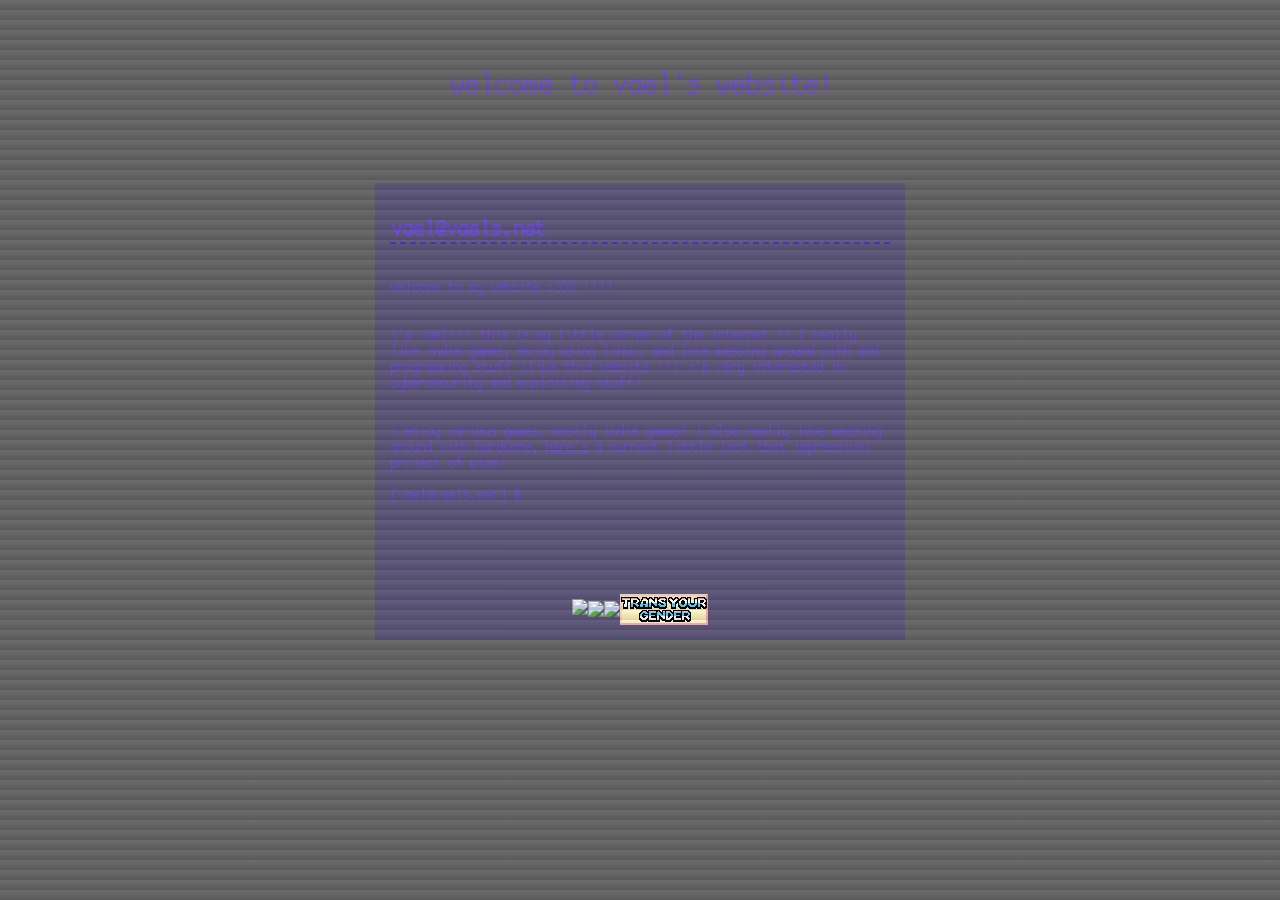
==== index.html @ 8c9542d2 "Added webrings" ====
<!DOCTYPE html>
<html lang="en">
    <head>
        <meta charset="UTF-8">
        <title>vael's emporium</title>
        <link href="style.css" rel="stylesheet" />
        <script src="script.js" defer></script>
    </head>

    <div class="top" id="top" onclick="wobblyEdit()"><h1>welcome to vael's website!</h1></div>

    <body>

        <div id="terminal">
            <h2 id="info">vael@vaels.net</h2>

            <p>welcome to my website :333 !!!!</p>

            <p>
                i'm vael!!! this is my little corner of the internet !! I really like
                indie games, enjoy using linux, and love messing around with and programming stuff
                (like this website !!) i'm very interested in cybersecurity and exploiting stuff!
            </p>

            <p>
                i enjoy various games, mostly indie games! i also really love messing around with
                hardware, <a href="x390.html">here's</a> a current little (not that impressive) project of mine!
            </p>

            <div id="prompt">[vael@vaels.net] $ <input id="cmd" type="text" autofocus="" autocomplete="off" autocorrect="off" autocapitalize="none" spellcheck="false"/>
            </div>

            <div id="webrings">
                <a href="https://abbyw.net"> <img src="assets/abby8831.gif"> </a>
                <img src="assets/any_browser.png">
                <img src="assets/gnu_linux.png">
                <img src="assets/tyg.gif">
            </div>

        </div>

    </body>
</html>
---- style.css ----
* {
    font-family: CozetteVector; 
    font-weight: 200;
    color: rgb(106, 75, 208)
}

:root {
    --wobble: 10deg;
    --wobble-alt: -10deg;
}

@font-face {
    font-family: CozetteVector;
    src:url(assets/CozetteVector.ttf) format("truetype");

}

body {
    background: linear-gradient(#00000099, #00000099), url("/assets/stars.gif") repeat;
}

.top {
    color: white;
    text-align: center;
    margin: 40px 0px;
    animation: wobbly 3s ease-in-out infinite alternate;

}

@keyframes wobbly {
  50% {
    transform: skew(var(--wobble));
  }
  100% {
    transform: skew(var(--wobble-alt));
  }
}

body {
    align-items: center;
    display: flex;
    flex-direction: column;
}

#terminal {
    display: flex;
    flex-direction: column;
    background-color: rgba(45, 0, 235, 0.15);
    flex: 1 25%;
    min-height: 400px;
    min-width: 500px;
    max-width: 500px;
    padding: 15px;
    margin: 20px;
}

#info {
    font-weight: bold;
    border-bottom: 2px dashed rgba(45, 10, 255, 0.5);
}

#cmd {
    min-width: 65%;
    padding: 0;
    margin: 0;
    display: inline-block;
    border: none!important;
    background-color: transparent;
    color: inherit;
    outline: none;
}

#webrings {
    display: flex;
    padding-top: 90px;
    align-items: center;
    align-self: center;
    justify-content: center;
}

body::after {
    content: "";
    position: fixed;
    inset: 0;
    pointer-events: none;
    z-index: 99999;

    background:
        repeating-linear-gradient(
            to bottom,
            rgba(255,255,255,0.03) 0px,
            rgba(255,255,255,0.03) 1px,
            rgba(0,0,0,0.12) 10px,
            rgba(0,0,0,0.12) 2px
        );
}
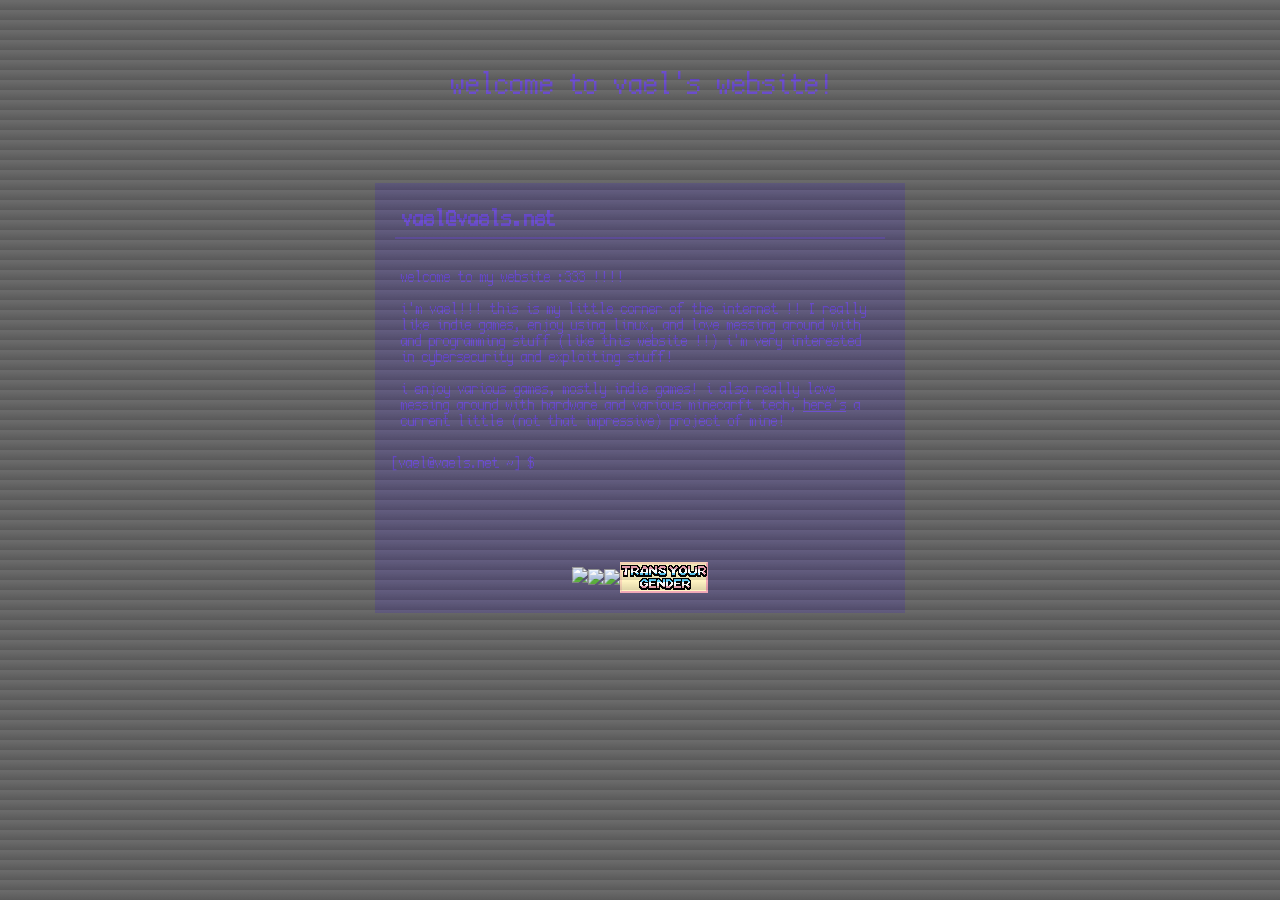
==== commit 660979aa: "Cowsay mentioned" ====
--- a/index.html
+++ b/index.html
@@ -13,21 +13,24 @@
 
         <div id="terminal">
             <h2 id="info">vael@vaels.net</h2>
+            <div id="description">
+                <p>welcome to my website :333 !!!!</p>
 
-            <p>welcome to my website :333 !!!!</p>
+                <p>
+                    i'm vael!!! this is my little corner of the internet !! I really like
+                    indie games, enjoy using linux, and love messing around with and programming stuff
+                    (like this website !!) i'm very interested in cybersecurity and exploiting stuff!
+                </p>
 
-            <p>
-                i'm vael!!! this is my little corner of the internet !! I really like
-                indie games, enjoy using linux, and love messing around with and programming stuff
-                (like this website !!) i'm very interested in cybersecurity and exploiting stuff!
-            </p>
+                <p>
+                    i enjoy various games, mostly indie games! i also really love messing around with
+                    hardware and various minecarft tech, <a href="x390.html">here's</a> a current little
+                    (not that impressive) project of mine!
+                </p>
+            </div>
 
-            <p>
-                i enjoy various games, mostly indie games! i also really love messing around with
-                hardware, <a href="x390.html">here's</a> a current little (not that impressive) project of mine!
-            </p>
-
-            <div id="prompt">[vael@vaels.net] $ <input id="cmd" type="text" autofocus="" autocomplete="off" autocorrect="off" autocapitalize="none" spellcheck="false"/>
+            <div id="cli">
+                <div id="prompt">[vael@vaels.net ~] $ <input id="cmd" type="text" autofocus="" autocomplete="off" autocorrect="off" autocapitalize="none" spellcheck="false"/></div>
             </div>
 
             <div id="webrings">
@@ -38,6 +41,8 @@
             </div>
 
         </div>
+    </body>
 
-    </body>
+    <pre>
+    </pre>
 </html>
--- a/style.css
+++ b/style.css
@@ -56,7 +56,9 @@
 
 #info {
     font-weight: bold;
-    border-bottom: 2px dashed rgba(45, 10, 255, 0.5);
+    padding: 5px;
+    margin: 5px;
+    border-bottom: 2px solid rgba(110, 80, 209, 0.5);
 }
 
 #cmd {
@@ -68,6 +70,12 @@
     background-color: transparent;
     color: inherit;
     outline: none;
+    font-size: 16px;
+}
+
+#description {
+    margin: 5px;
+    padding: 5px;
 }
 
 #webrings {
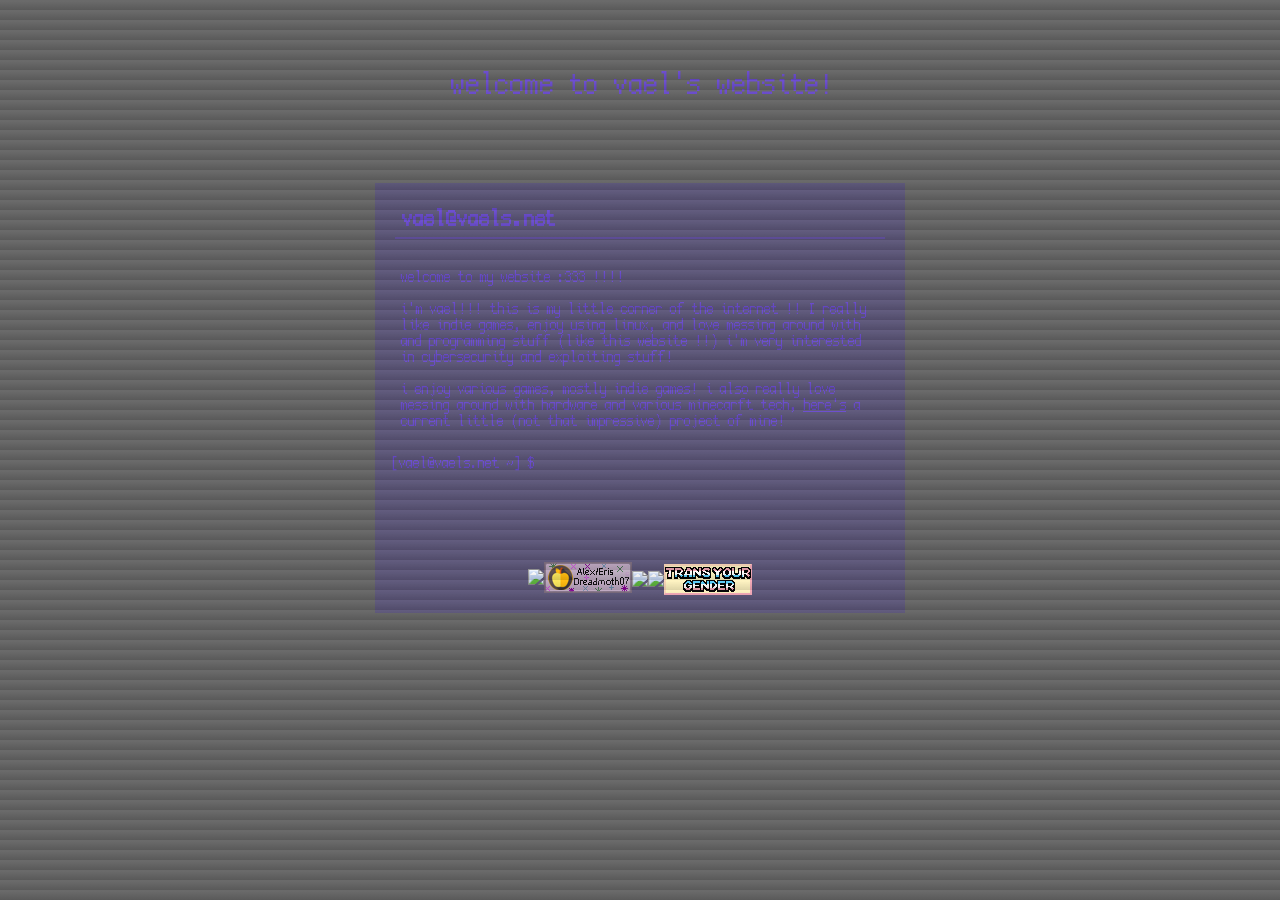
==== commit a85a3b4e: "Added new webring and actually added the x390 page..." ====
--- a/index.html
+++ b/index.html
@@ -35,6 +35,7 @@
 
             <div id="webrings">
                 <a href="https://abbyw.net"> <img src="assets/abby8831.gif"> </a>
+                <a href="https://dreadmoth.homegecko.org/"> <img src="assets/AEDread2.png"> </a>
                 <img src="assets/any_browser.png">
                 <img src="assets/gnu_linux.png">
                 <img src="assets/tyg.gif">
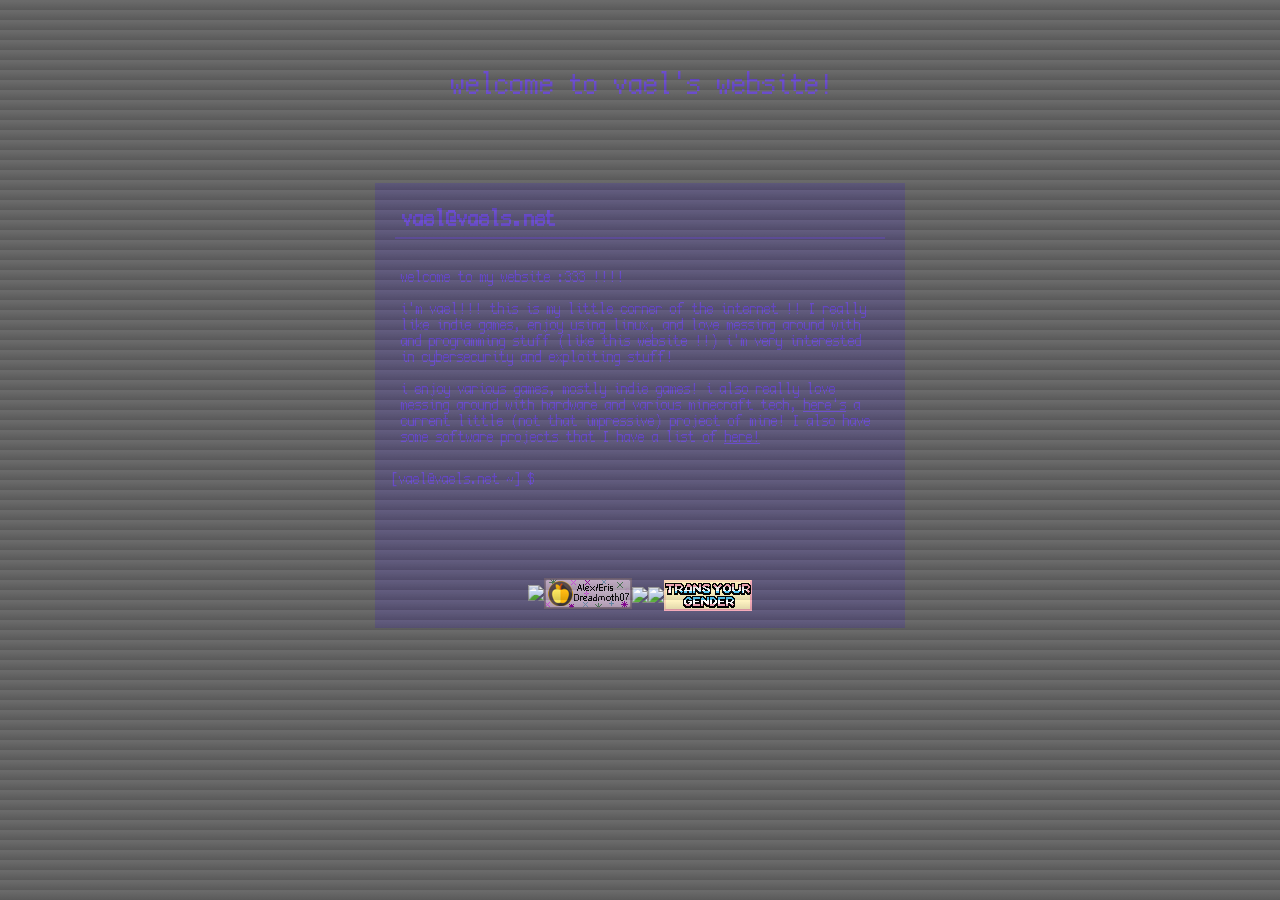
==== commit c19ff3b9: "Added projects page and made some minor changes" ====
--- a/index.html
+++ b/index.html
@@ -24,8 +24,9 @@
 
                 <p>
                     i enjoy various games, mostly indie games! i also really love messing around with
-                    hardware and various minecarft tech, <a href="x390.html">here's</a> a current little
-                    (not that impressive) project of mine!
+                    hardware and various minecraft tech, <a href="x390.html">here's</a> a current little
+                    (not that impressive) project of mine! I also have some software projects that I 
+                    have a list of <a href="projects.html">here!</a>
                 </p>
             </div>
 
--- a/style.css
+++ b/style.css
@@ -16,7 +16,7 @@
 }
 
 body {
-    background: linear-gradient(#00000099, #00000099), url("/assets/stars.gif") repeat;
+    background: linear-gradient(#00000099, #00000099), url("./assets/stars.gif") repeat;
 }
 
 .top {
@@ -86,6 +86,10 @@
     justify-content: center;
 }
 
+#project-list {
+    line-height: 130%;
+}
+
 body::after {
     content: "";
     position: fixed;
